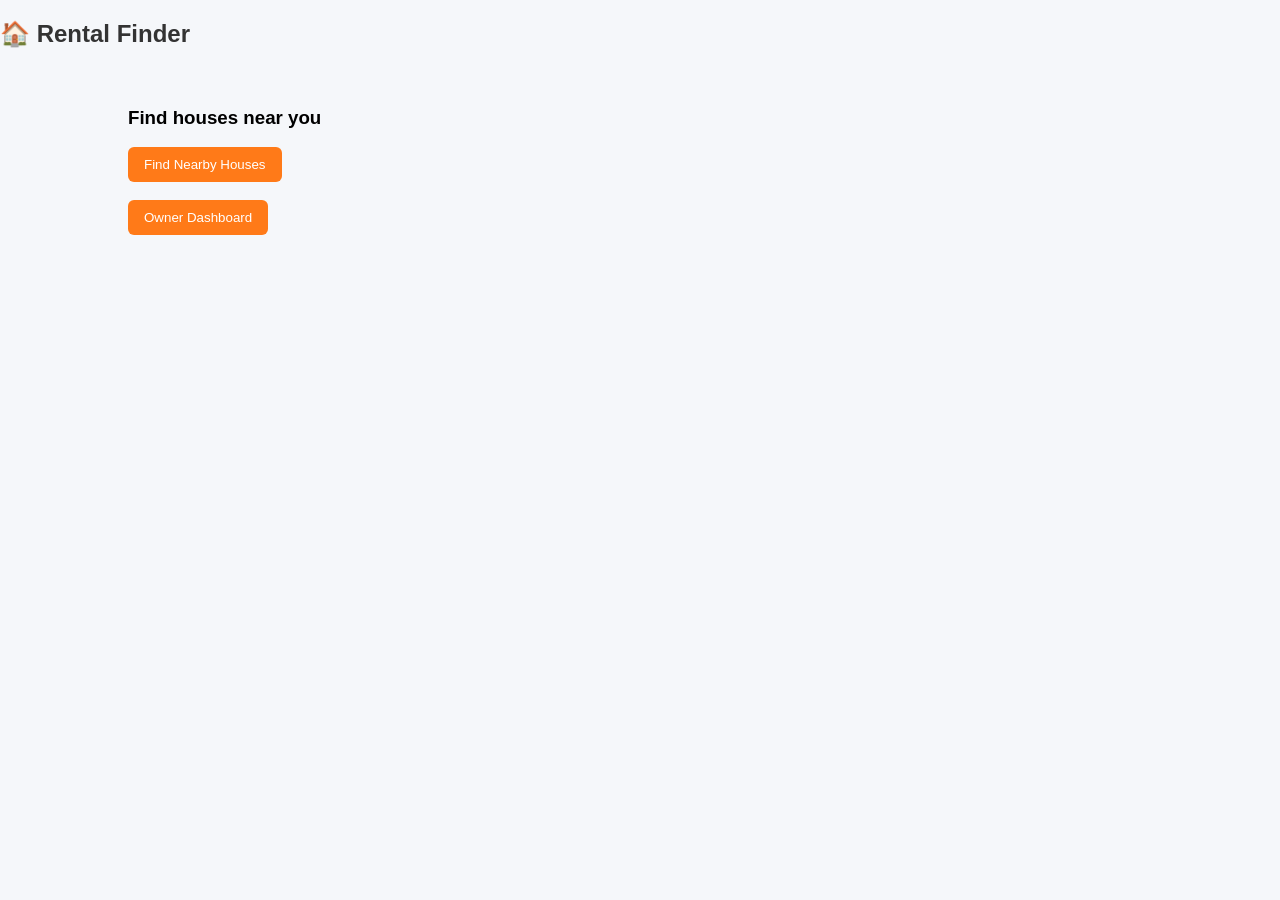
==== templates/index.html @ d10b1628 "Initial commit - Rental House Finder" ====
<!DOCTYPE html>
<html>
<head>
<link rel="stylesheet" href="/static/style.css">
</head>

<body>

<div class="nav">
<h2>🏠 Rental Finder</h2>
</div>

<div class="container">

<h3>Find houses near you</h3>

<button onclick="findHouses()">Find Nearby Houses</button>

<br><br>

<a href="/dashboard"><button>Owner Dashboard</button></a>

</div>

<script>

navigator.geolocation.getCurrentPosition(function(pos){

let lat = pos.coords.latitude
let lon = pos.coords.longitude

window.location = "/houses?lat=" + lat + "&lon=" + lon

})

</script>

</body>
</html>
---- static/style.css ----
body{
font-family:Arial, sans-serif;
background:#f5f7fa;
margin:0;
padding:0;
}

.container{
width:80%;
margin:auto;
padding:20px;
}

h2{
color:#333;
}

button{
padding:10px 16px;
background:#ff7a18;
color:white;
border:none;
border-radius:6px;
cursor:pointer;
}

button:hover{
background:#ff5e00;
}

input,select{
padding:8px;
border-radius:6px;
border:1px solid #ccc;
}

.house{
background:white;
border-radius:10px;
padding:15px;
margin-top:15px;
box-shadow:0 2px 6px rgba(0,0,0,0.08);
}
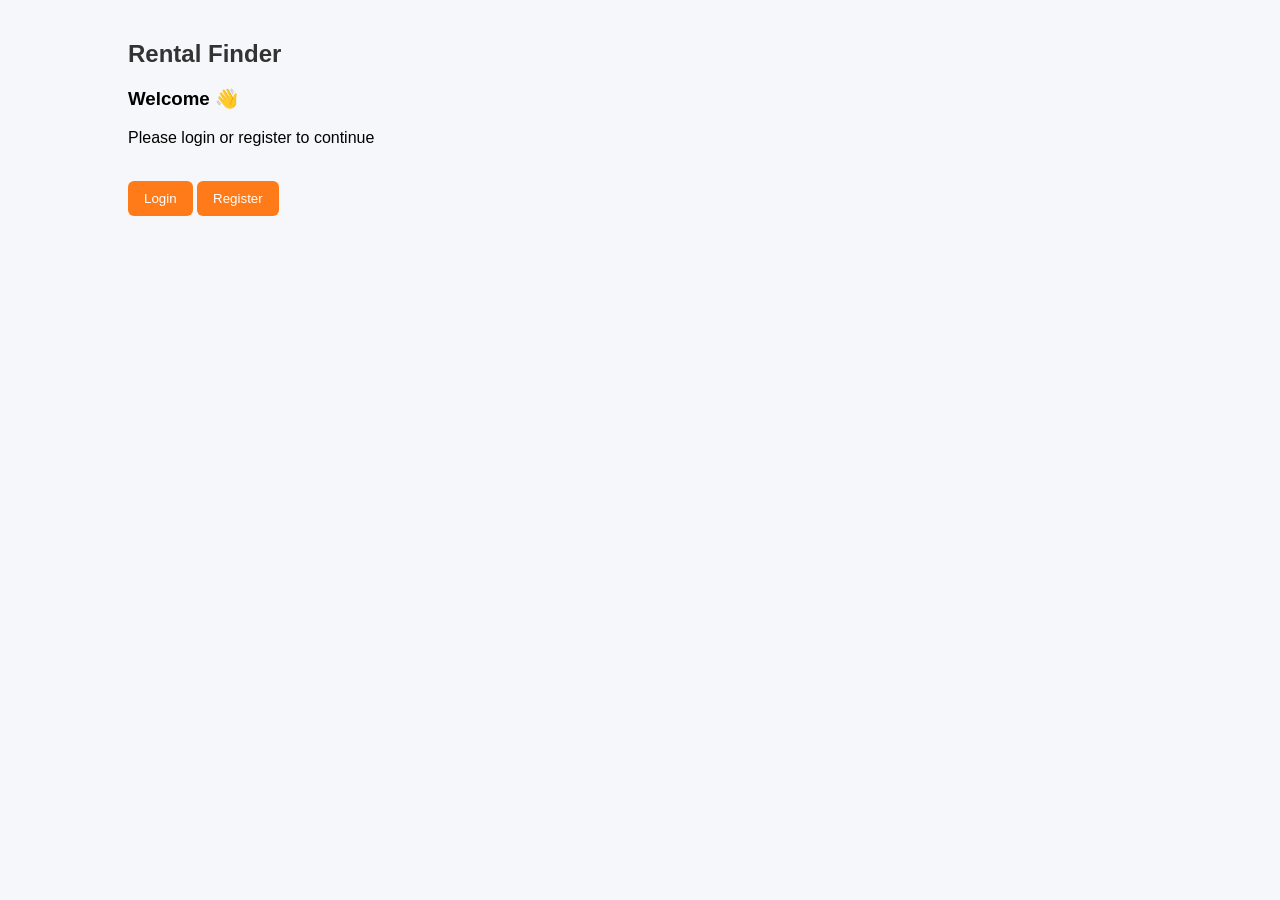
==== commit 02c035d2: "Updated project - fixed dashboard, added auto location, sample houses" ====
--- a/templates/index.html
+++ b/templates/index.html
@@ -6,34 +6,28 @@
 
 <body>
 
-<div class="nav">
-<h2>🏠 Rental Finder</h2>
-</div>
-
 <div class="container">
 
-<h3>Find houses near you</h3>
+<h2>Rental Finder</h2>
 
-<button onclick="findHouses()">Find Nearby Houses</button>
+<h3>Welcome 👋</h3>
+<p>Please login or register to continue</p>
 
-<br><br>
+<br>
 
-<a href="/dashboard"><button>Owner Dashboard</button></a>
+<a href="/login"><button>Login</button></a>
+
+<a href="/signup"><button>Register</button></a>
 
 </div>
-
 <script>
-
-navigator.geolocation.getCurrentPosition(function(pos){
-
-let lat = pos.coords.latitude
-let lon = pos.coords.longitude
-
-window.location = "/houses?lat=" + lat + "&lon=" + lon
-
-})
-
+function findHouses(){
+    navigator.geolocation.getCurrentPosition(function(pos){
+        let lat = pos.coords.latitude
+        let lon = pos.coords.longitude
+        window.location = "/houses?lat=" + lat + "&lon=" + lon
+    })
+}
 </script>
-
 </body>
 </html>
